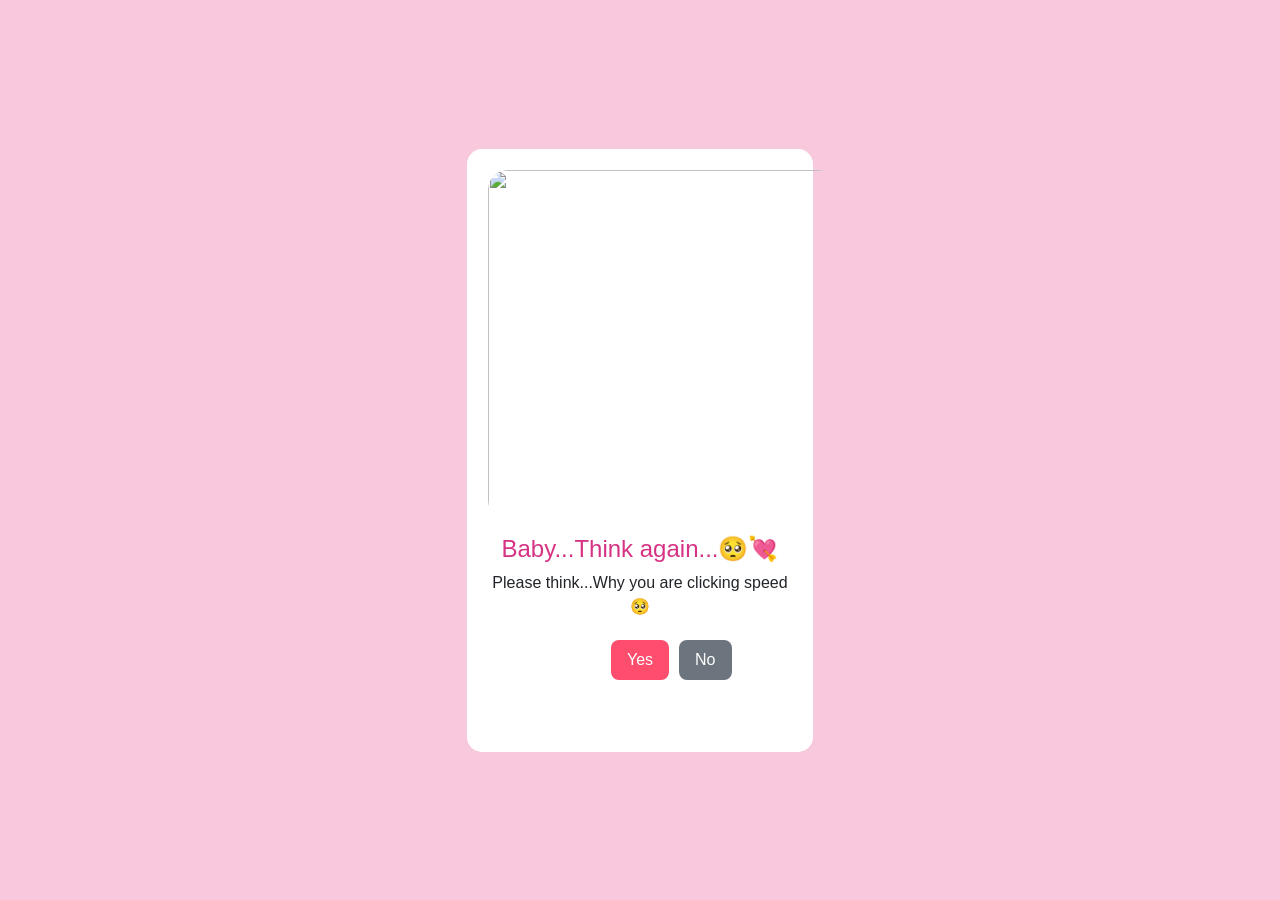
==== page4.html @ 74bd0c05 "Add files via upload" ====
<html>
<head>
    <link rel="stylesheet" href="page1.css">
    <link rel="stylesheet" href="https://cdn.jsdelivr.net/npm/bootstrap@4.5.3/dist/css/bootstrap.min.css">
</head>

<body>
    <div class="bg-container d-flex justify-content-center align-items-center">
        <div class="card-bg p-3 text-center">
            <img src="https://encrypted-tbn0.gstatic.com/images?q=tbn:ANd9GcSb1MjzdkGDhb7k_miIgJalR2bgN5LyOar9d4pj8OYHsT7YPRI9pm1zQ3Oi&s=10" class="img-style" />
            <h1 class="heading-style">Baby...Think again...🥺💘</h1>
            <p>Please think...Why you are clicking speed🥺</p>

            <a href="yes_page.html" class="btn-style yes-btn">Yes</a>
            <button class="btn-style no-btn moving-btn" onmouseover="moveButton()" onclick="moveButton()">No</button>
        </div>
    </div>

    <script>
        function moveButton() {
            var btn = document.querySelector(".no-btn");

            var maxX = window.innerWidth - btn.offsetWidth;
            var maxY = window.innerHeight - btn.offsetHeight;

            var x = Math.random() * maxX;
            var y = Math.random() * maxY;

            btn.style.position = "fixed";   // ⭐ important
            btn.style.left = x + "px";
            btn.style.top = y + "px";
        }
    </script>
</body>
</html>
---- page1.css ----
.bg-container {
    background-color: #f8c8dc;
    background-size: cover;
    height: 100vh;
}
.img-style {
    height: 40vh;
    width: 40vh;
    padding: 5px;
    border-radius: 25px;
}
.card-bg {
    background-color: #ffffff;
    height: 67vh;
    width: 27vw;
    border-radius: 15px;
    position: fixed;
}
.heading-style {
    font-size: 24px;
    color: #d63384; 
    margin-top: 10px;
}
.btn-style {
    display: inline-block;
    padding: 8px 16px;
    margin: 5px;
    background-color: #ff4d6d;
    color: white;
    border-radius: 8px;
    text-decoration: none;
    border: none;
}
.yes-btn {
    background-color: #ff4d6d;
    color: white;
}

.no-btn {
    background-color: #6c757d;
    color: white;
    text-decoration: none;
}
.moving-btn {
    position: absolute;
    transition: 0.2s;
}
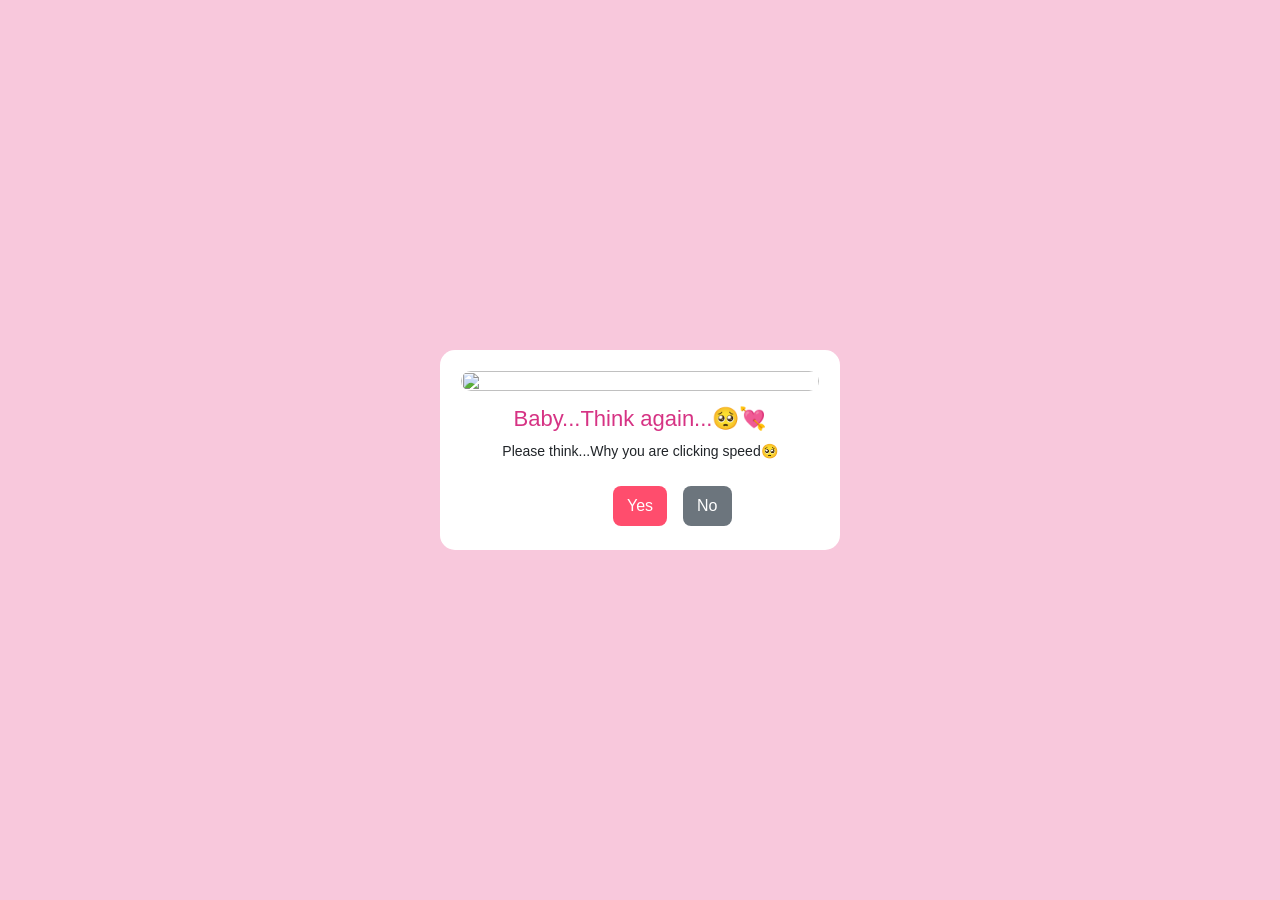
==== commit f10754bc: "Add files via upload" ====
--- a/page4.html
+++ b/page4.html
@@ -9,7 +9,7 @@
         <div class="card-bg p-3 text-center">
             <img src="https://encrypted-tbn0.gstatic.com/images?q=tbn:ANd9GcSb1MjzdkGDhb7k_miIgJalR2bgN5LyOar9d4pj8OYHsT7YPRI9pm1zQ3Oi&s=10" class="img-style" />
             <h1 class="heading-style">Baby...Think again...🥺💘</h1>
-            <p>Please think...Why you are clicking speed🥺</p>
+            <p class = "para">Please think...Why you are clicking speed🥺</p>
 
             <a href="yes_page.html" class="btn-style yes-btn">Yes</a>
             <button class="btn-style no-btn moving-btn" onmouseover="moveButton()" onclick="moveButton()">No</button>
--- a/page1.css
+++ b/page1.css
@@ -1,35 +1,58 @@
 .bg-container {
     background-color: #f8c8dc;
     background-size: cover;
-    height: 100vh;
+    min-height: 100vh;
 }
 .img-style {
-    height: 40vh;
-    width: 40vh;
+    width: 100%;        /* ✅ responsive */
+    height: auto; 
     padding: 5px;
-    border-radius: 25px;
+    border-radius: 20px;
 }
 .card-bg {
     background-color: #ffffff;
-    height: 67vh;
-    width: 27vw;
+    width: 95%;
+    max-width: 400px;  
     border-radius: 15px;
     position: fixed;
 }
 .heading-style {
-    font-size: 24px;
+    font-size: 22px;
     color: #d63384; 
     margin-top: 10px;
 }
+.para {
+    font-size: 14px;
+}
 .btn-style {
     display: inline-block;
-    padding: 8px 16px;
-    margin: 5px;
+    padding: 8px 14px;
+    margin: 8px;
     background-color: #ff4d6d;
     color: white;
     border-radius: 8px;
     text-decoration: none;
     border: none;
+}
+@media (max-width: 576px) {
+
+    .card-bg {
+        width: 95%;
+        padding: 15px;
+    }
+
+    .heading-style {
+        font-size: 18px;
+    }
+
+    p {
+        font-size: 13px;
+    }
+
+    .btn-style {
+        font-size: 13px;
+        padding: 6px 12px;
+    }
 }
 .yes-btn {
     background-color: #ff4d6d;
